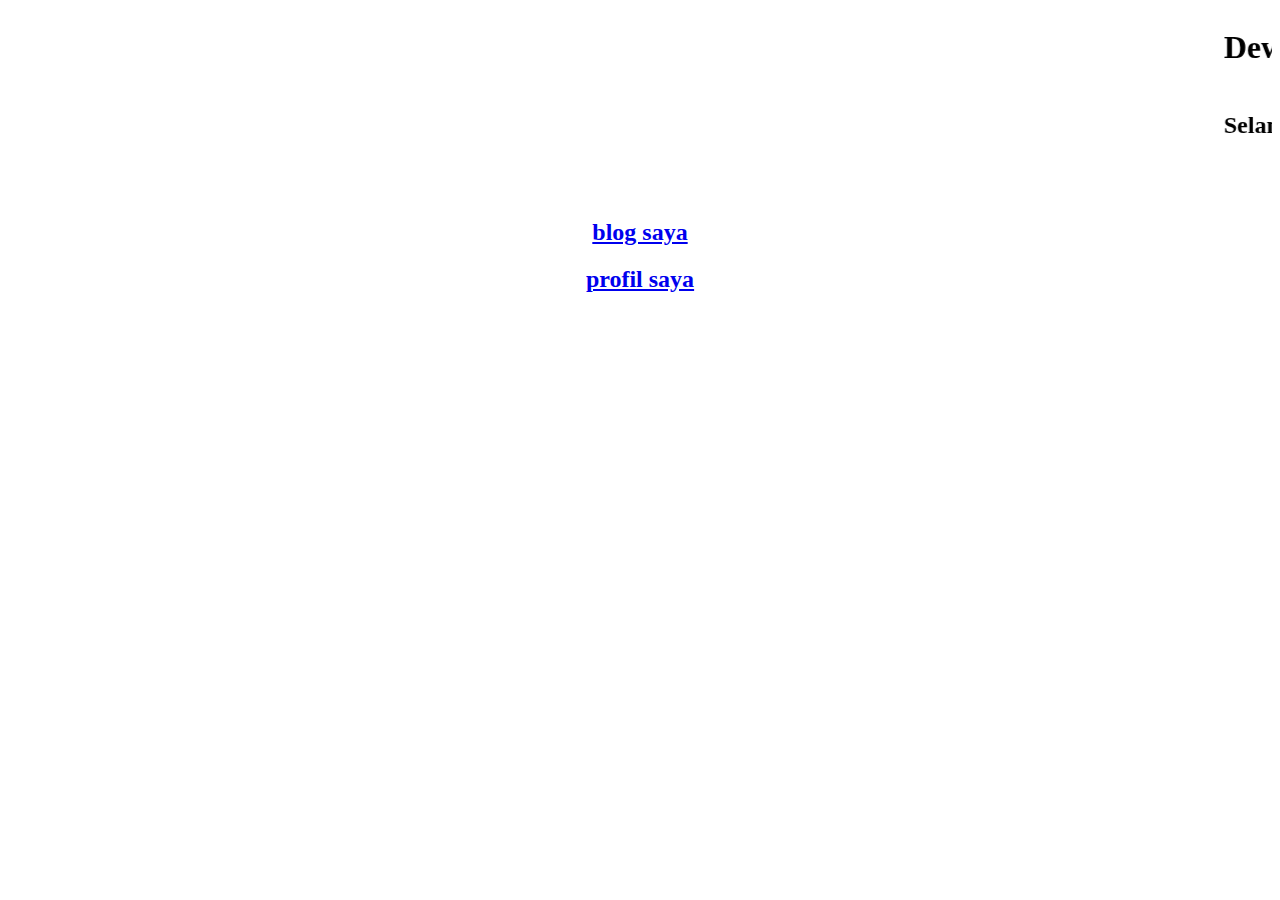
==== index.html @ 0a936e90 "Create index.html" ====
<!DOCTYPE html>
<html lang="en">
<head>
  <meta charset="UTF-8">
  <meta name="viewport" content="width=device-width, initial-scale=1.0">
  <link rel="stylesheet" href="mystyle.css">
  <title>Belajar html</title>
</head>
<body>
  <body>
    <marquee direction=”right”>
       <h1>Dewi Basmallah</h1>
     </marquee>
    <marquee direction=”left”>
       <h2>Selamat Datang</h2>
     </marquee>
    <div class="myphoto">
      <img src="media/elsa.jpg" alt="" />
      <div class="tombol-html"><br>
      <div class="tombol-teman">
          <a onclick="alert('yu lihatt?')" href="blog.html" ><center><h2>blog saya</h2</center></a>
      </div>
        
      <div class="display-block">
      </div>
      <div class="tombol-css">
        <a onclick="alert('yu lihatt?')" href="profil.html" ><center><h2>profil saya</h2</center></a>
      </div>

  
     
    
    
 </body>
</html>
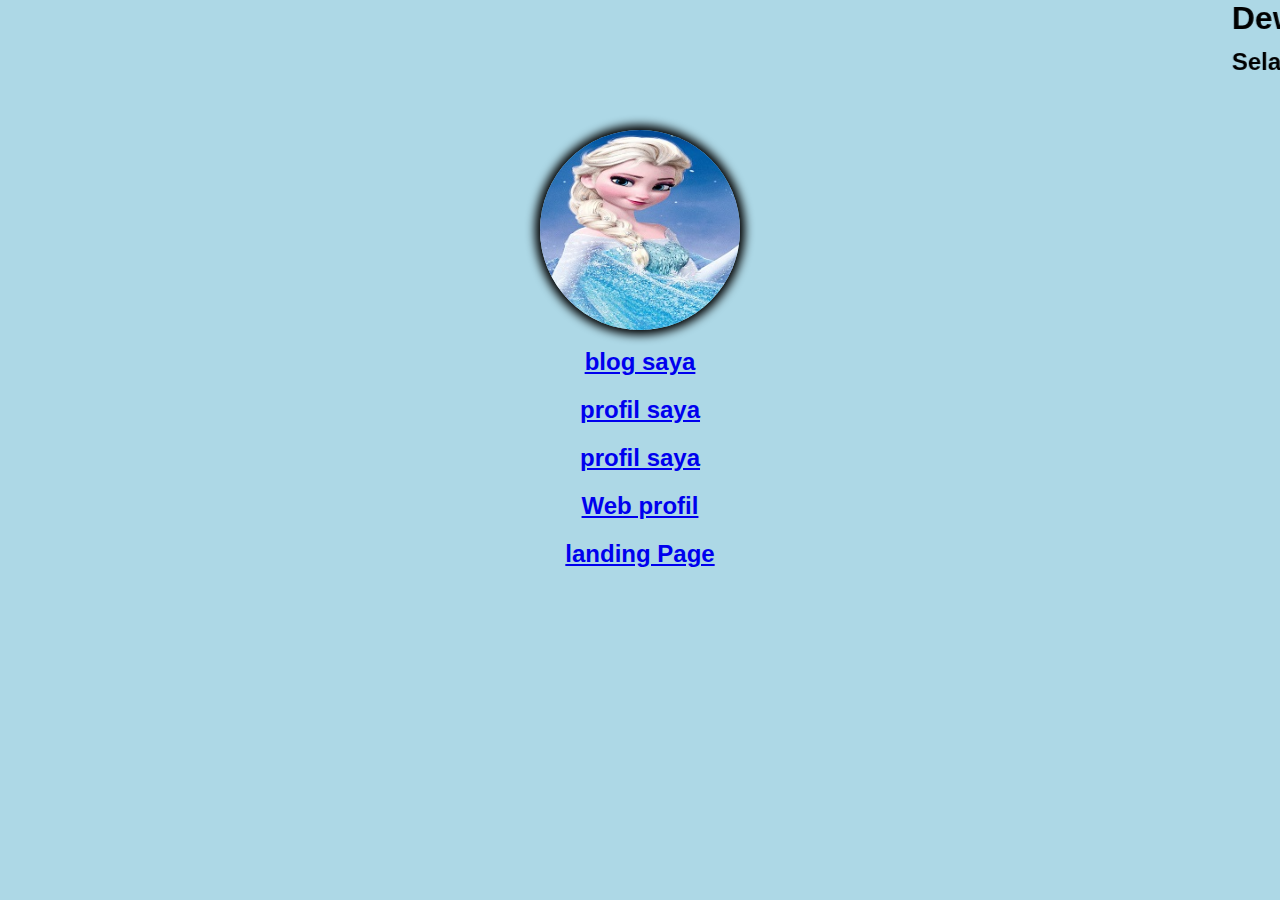
==== commit ab84c546: "Update index.html" ====
--- a/index.html
+++ b/index.html
@@ -28,7 +28,20 @@
       </div>
 
   
-     
+      <div class="display-block">
+      </div>
+      <div class="tombol-css">
+        <a onclick="alert('yu lihatt?')" href="profil.html" ><center><h2>profil saya</h2</center></a>
+      </div>
+
+      <div class="tombol-css">
+        <a onclick="alert('yu lihatt?')" href="profile/profil/index.html" ><center><h2> Web profil</h2</center></a>
+      </div>
+
+      <div class="tombol-css">
+        <a onclick="alert('yu lihatt?')" href="landing page/index.html" ><center><h2>landing Page</h2</center></a>
+      </div>
+
     
     
  </body>
--- a/mystyle.css
+++ b/mystyle.css
@@ -0,0 +1,83 @@
+*{
+    margin: 0;
+    padding: 0;
+}
+
+
+
+body{
+    font-family: sans-serif;
+    background-color: lightblue;
+}
+
+br {
+    margin-bottom: 15px;
+}
+
+
+img {
+    margin-top: 30px;
+    width: 200px;
+    height: 200px;
+    display: block;
+    margin-left: auto;
+    margin-right: auto;
+    border-radius: 99em;
+    box-shadow: 0px 0px 10px 5px;
+   
+  }
+  
+  td,
+  th {
+    border: 2px solid black;
+    text-align: center;
+    padding: 10px;
+  }
+  
+  .title {
+    text-align: center;
+  }
+
+
+
+main{
+    width: 500px;
+    background-color: white;
+    padding: 15px;
+    margin: auto;
+}
+
+
+.display-block, 
+input[type='submit']{
+    display: block;
+    margin-bottom: 4px;
+    margin-top: 10px;
+}
+
+header, 
+.action-link{
+    width: 400px;
+    padding:  15px;
+    margin: auto;
+    
+    background-color: white;
+}
+
+ul,
+li{
+    list-style: none;
+    padding-left: 20px;
+}
+
+h2{
+    margin-bottom: 20px;
+}
+
+ h1{
+    margin-bottom: 7px;
+}
+
+footer{
+    text-align: center;
+}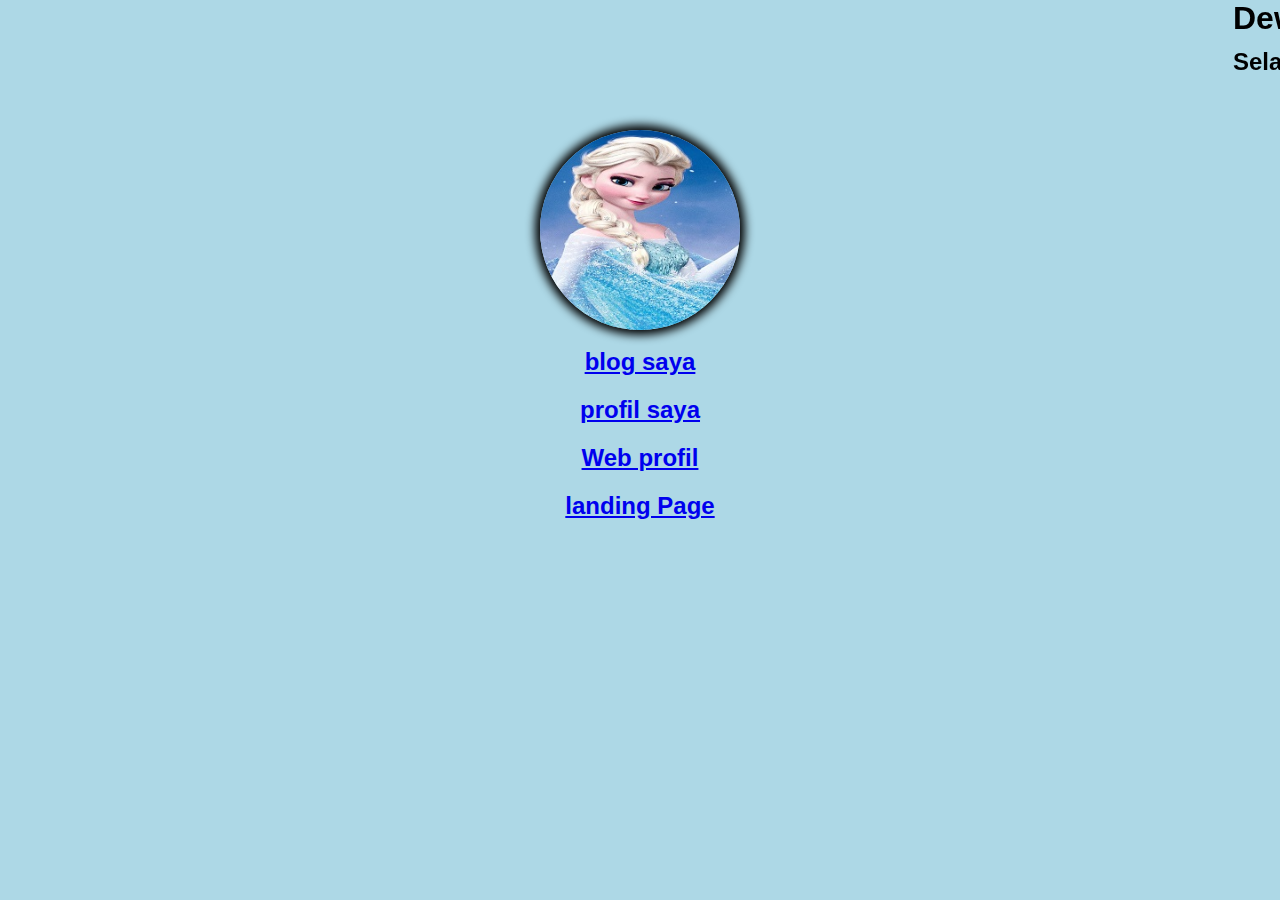
==== commit 4e6c2c3c: "Update index.html" ====
--- a/index.html
+++ b/index.html
@@ -28,11 +28,7 @@
       </div>
 
   
-      <div class="display-block">
-      </div>
-      <div class="tombol-css">
-        <a onclick="alert('yu lihatt?')" href="profil.html" ><center><h2>profil saya</h2</center></a>
-      </div>
+      
 
       <div class="tombol-css">
         <a onclick="alert('yu lihatt?')" href="profile/profil/index.html" ><center><h2> Web profil</h2</center></a>
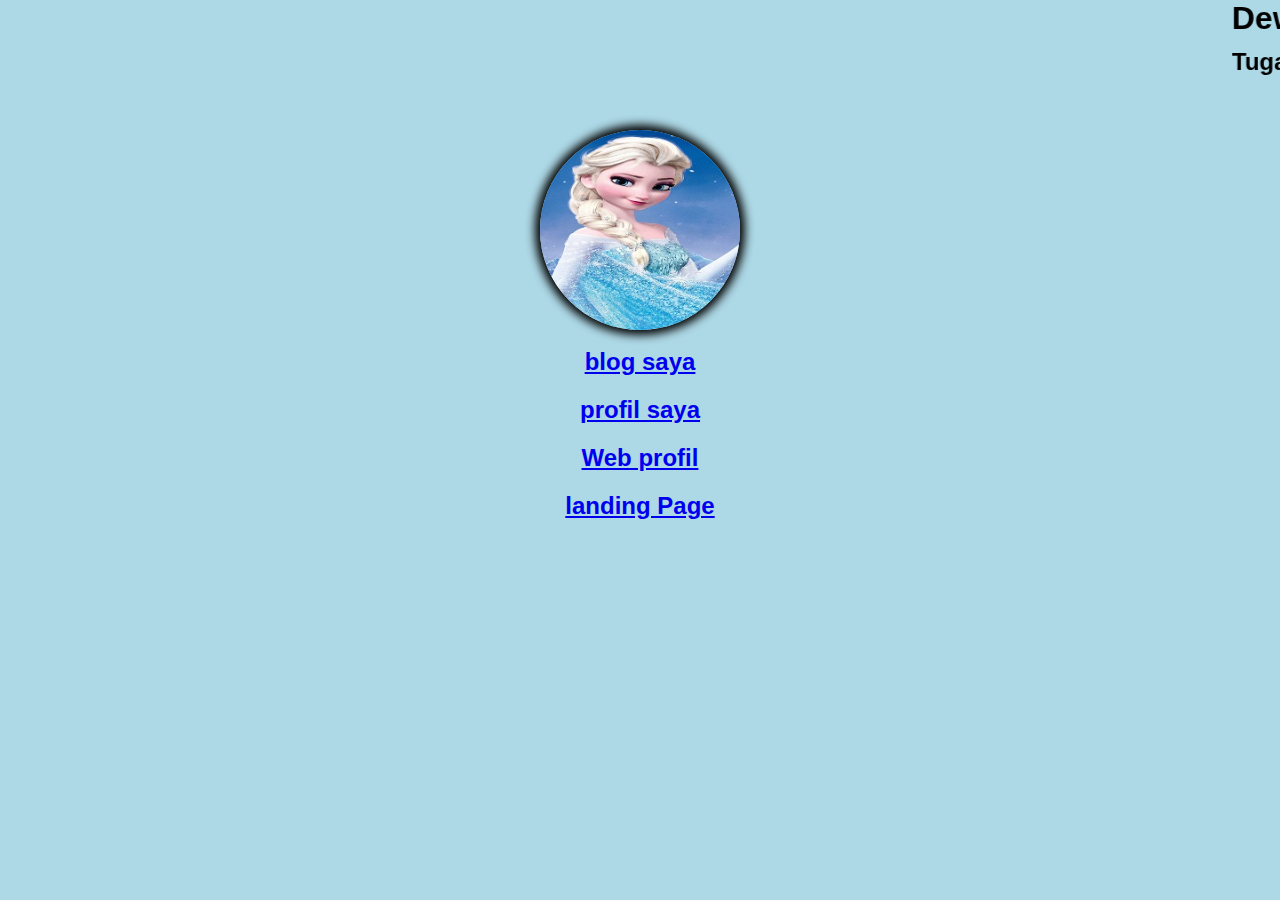
==== commit 3bdbec0d: "Update index.html" ====
--- a/index.html
+++ b/index.html
@@ -4,7 +4,7 @@
   <meta charset="UTF-8">
   <meta name="viewport" content="width=device-width, initial-scale=1.0">
   <link rel="stylesheet" href="mystyle.css">
-  <title>Belajar html</title>
+  <title>JWP</title>
 </head>
 <body>
   <body>
@@ -12,7 +12,7 @@
        <h1>Dewi Basmallah</h1>
      </marquee>
     <marquee direction=”left”>
-       <h2>Selamat Datang</h2>
+       <h2>Tugas JWP TIKOM</h2>
      </marquee>
     <div class="myphoto">
       <img src="media/elsa.jpg" alt="" />
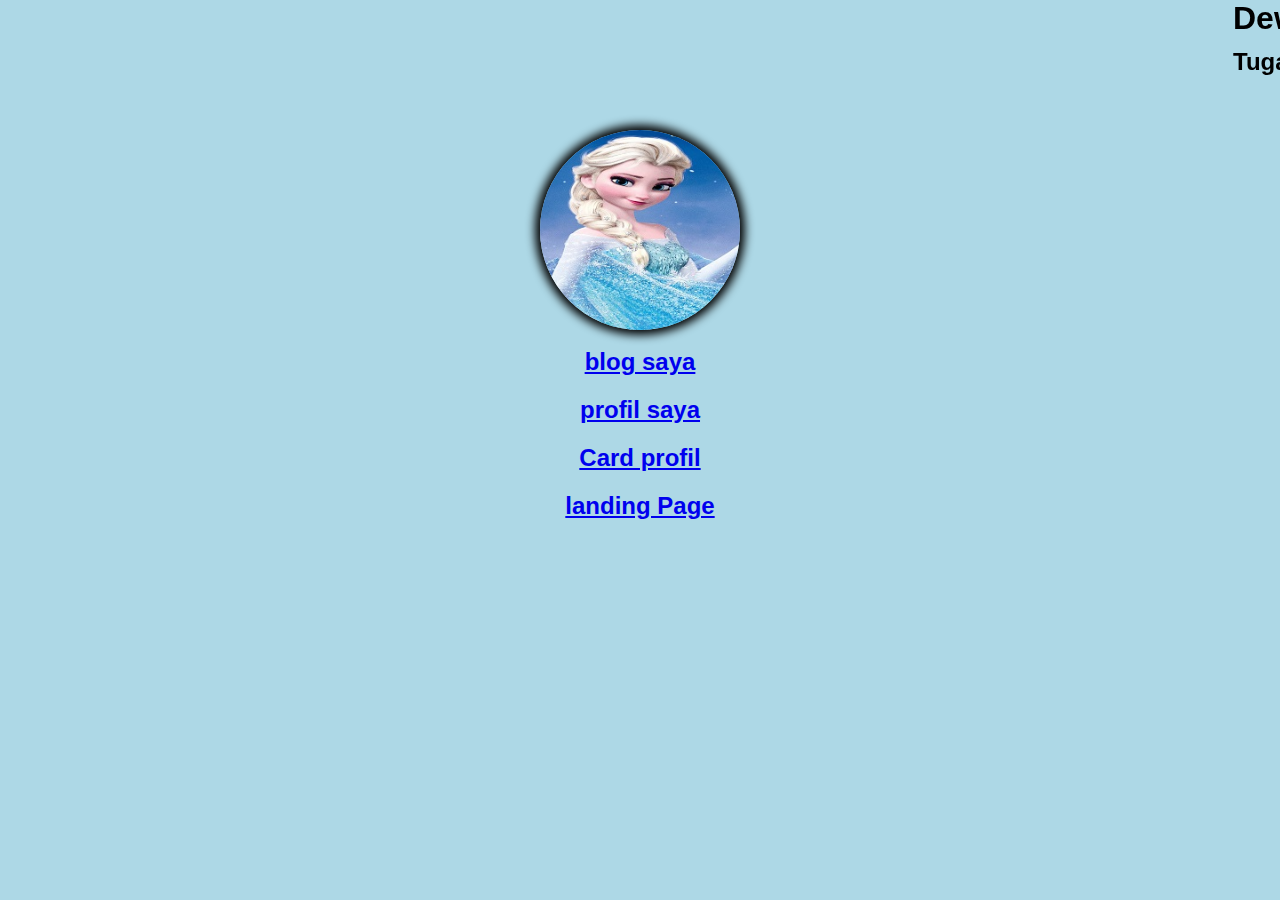
==== commit 65cefce5: "Update index.html" ====
--- a/index.html
+++ b/index.html
@@ -31,7 +31,7 @@
       
 
       <div class="tombol-css">
-        <a onclick="alert('yu lihatt?')" href="profile/profil/index.html" ><center><h2> Web profil</h2</center></a>
+        <a onclick="alert('yu lihatt?')" href="profile/profil/index.html" ><center><h2> Card profil</h2</center></a>
       </div>
 
       <div class="tombol-css">
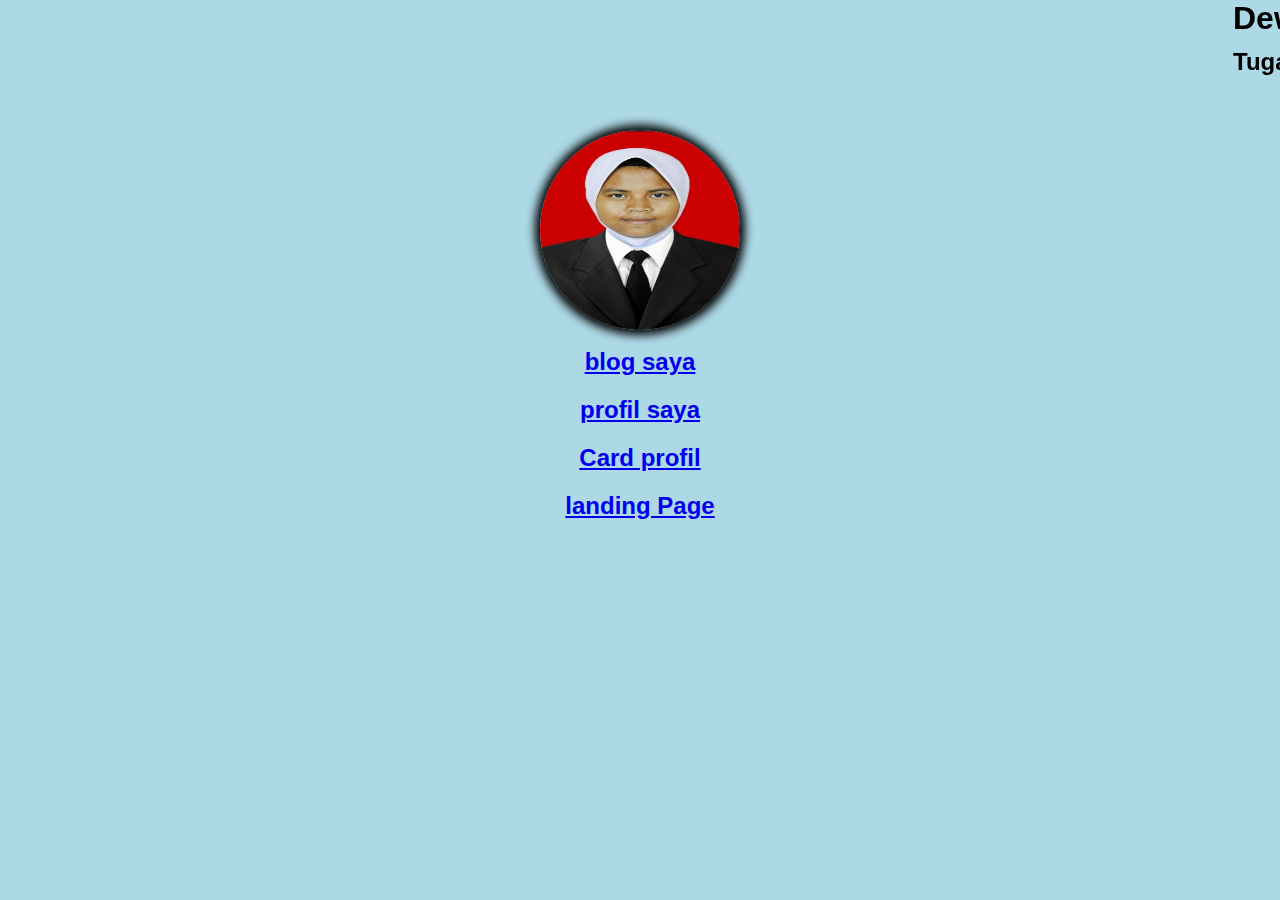
==== commit 58bbe67a: "Update index.html" ====
--- a/index.html
+++ b/index.html
@@ -15,7 +15,7 @@
        <h2>Tugas JWP TIKOM</h2>
      </marquee>
     <div class="myphoto">
-      <img src="media/elsa.jpg" alt="" />
+      <img src="profile/profil/dewi.jpeg" alt="" />
       <div class="tombol-html"><br>
       <div class="tombol-teman">
           <a onclick="alert('yu lihatt?')" href="blog.html" ><center><h2>blog saya</h2</center></a>
